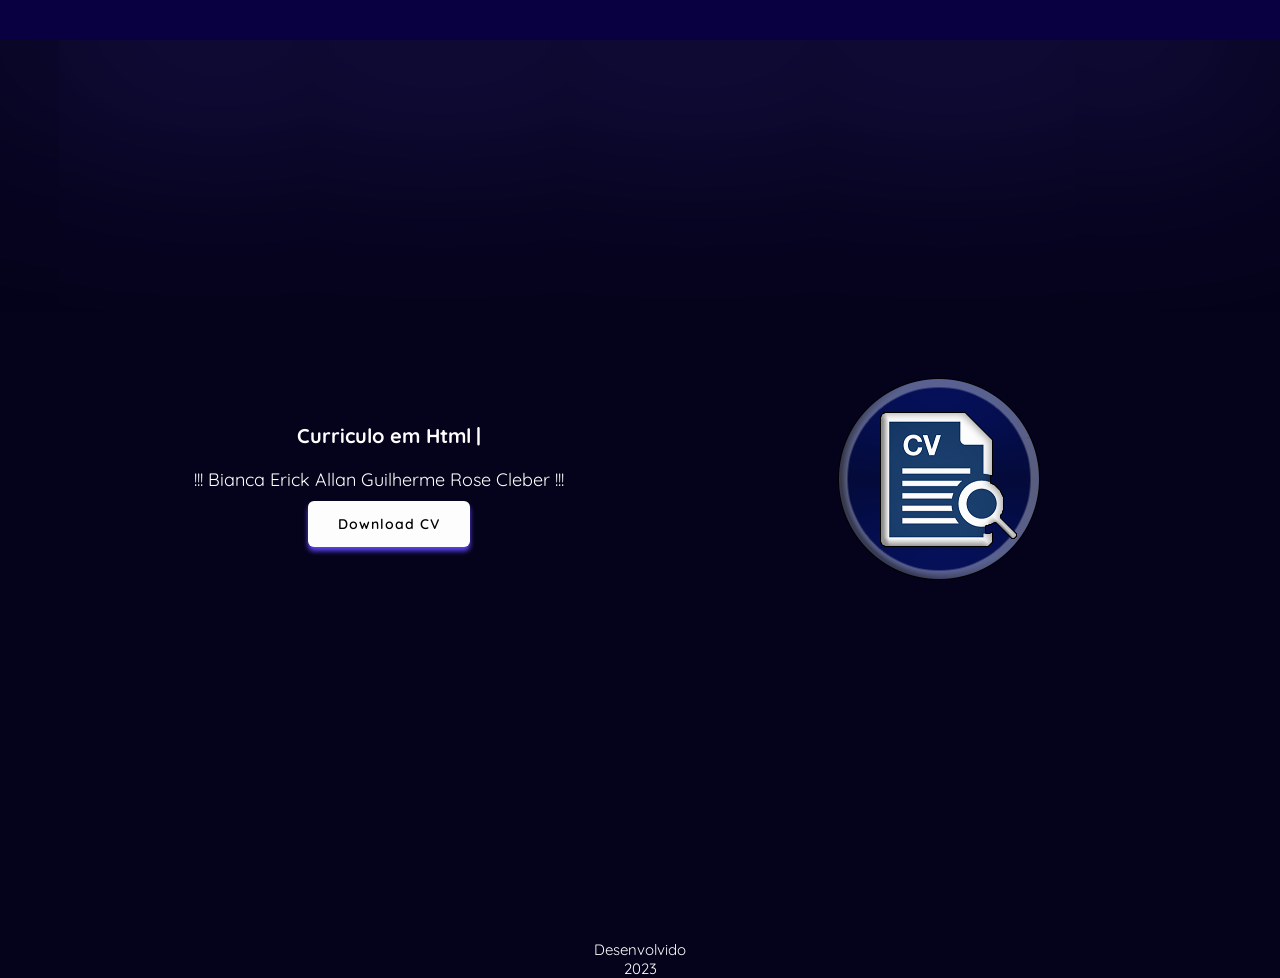
==== index.html @ 56d3f50f "Update index.html feito modificação no html" ====
<!DOCTYPE html>
<html lang="pt-br">

<head>
    <meta charset="UTF-8">
    <meta http-equiv="X-UA-Compatible" content="IE=edge">
    <meta name="viewport" content="width=device-width, initial-scale=1.0">

  

    <link href='https://unpkg.com/boxicons@2.1.4/css/boxicons.min.css' rel='stylesheet'>


    

    <link rel="stylesheet" href="style.css">
    <link rel="stylesheet" href="tablet.css">
    <link rel="stylesheet" href="mobile.css">



   
    <link rel="preconnect" href="https://fonts.googleapis.com">
    <link rel="preconnect" href="https://fonts.gstatic.com" crossorigin>
    <link href="https://fonts.googleapis.com/css2?family=Quicksand:wght@400;500&display=swap" rel="stylesheet">

     <link rel="icon" href="./assets/favicon.png">
    <title>Curriculo</title>
</head>

<body>
    

    <header class="header">
        <a href="#" class="logo-nome"></a>

    </header>
  
    <section class="home general-box">

        <div class="home-title">
            <h1></h1>
            <h2 class="digitando">Curriculo em Html</h2>
            <p> !!! Bianca Erick Allan Guilherme Rose Cleber
              !!!</p>

            
            <div class="dropdown">
                <span>Download CV</span>
                <div class="dropdown-content">
                    <a href="#" download>Erick</a>
                    <a href="#" download>Guilherme</a>
                    <a href="#" download>Bianca</a>
                    <a href="#" download>Cleber</a>
                    <a href="#" download>Rose</a>
                    <a href="#" download>Allan</a>

                </div>
            </div>
        </div>


        <div class="home-img">
            <img src="facebook_emprego_cv_azul-1.png" alt="profile">
        </div>

    </section>
     
    <script src="script.js"></script>

     

     <footer class="footer">
        <p>Desenvolvido</p>
        <p>2023</p>
    </footer>
</body>

</html>
---- style.css ----
@import url('https://fonts.googleapis.com/css2?family=Quicksand:wght@400;500&display=swap');



* {
    margin: 0;
    padding: 0;
    box-sizing: border-box;
    text-decoration: none;
    border: 0;
    outline: none;
    scroll-behavior: smooth;
    font-family: 'Quicksand', sans-serif;
    
}

:root {
    --bg-color: rgb(5, 3, 27);
    --text-color: #ffffff;
    --main-color: #000000;
    --white-color: #fdfdfd;
    --shadow-color: rgb(94, 71, 245);
}

html {
    font-size: 62.5%;
    overflow-x: hidden;
}

body {
    animation: inicializar .7s forwards;
    background: var(--bg-color);
    color: var(--text-color);
}

.header {
    animation: inicializar .4s forwards;
    position: sticky;
    top: 0;
    left: 0;
    width: 100%;
    padding: 2rem 7%;
    background: rgb(9, 0, 66);
    display: flex;
    align-items: center;
    z-index: 100;
    box-shadow: 0 0 300px var(--shadow-color);
}
.header:houve{
    transition: none;
}

.logo-nome {
    font-size: 2rem;
    color: var(--white-color);
    font-weight: 600;
    cursor: pointer;
    margin-right: auto;
}

.navbar a {
    font-size: 1.7rem;
    position: relative;
    color: var(--white-color);
    font-weight: 500;
    margin-right: 3rem;
}

section {
    min-height: 79vh;
    padding: 5rem 7% 2rem;
}

.general-box {
    height: 100vh;
}

.home {
    display: flex;
    flex-wrap: wrap;
    align-items: center;
    justify-content: space-around;
    padding-top: 0;
}

.home .home-title {
    max-width: 44rem;
    flex: 1 1 100%;
    text-align: center;
}

.home-title h1 {
    font-size: 4rem;
    font-weight: 700;
    margin-bottom: .3rem;
}

.home-title h2 {
    font-size: 2rem;
    margin: 1rem;
}

.home-title h3 {
    font-size: 2rem;
    font-weight: 700;
    line-height: .3;
    margin: 2rem 2rem 1rem 0;
}

.home-title p {
    font-size: 1.8rem;
    margin: 2rem 2rem 1rem 0;
}

.home-title .social-media {
    display: flex;
    justify-content: center;
    align-items: center;
    margin: 2.5rem 2.5rem 2.5rem 2.5rem;
}

.home-title .social-media a {
    display: flex;
    justify-content: center;
    align-items: center;
    width: 4rem;
    height: 4rem;
    background: var(--white-color);
    border: .2rem solid var(--main-color);
    border-radius: 50%;
    box-shadow: 0 .4rem .5rem var(--shadow-color);
    font-size: 2rem;
    color: var(--main-color);
    margin: 0.5rem;
    transition: 0.5s ease;
}


.home-title .social-media a:hover {
    background: var(--main-color); 
    color: var(--white-color);
}

.dropdown span {
    display: inline-block;
    padding: 1.2rem 2.8rem;
    background: var(--white-color);
    border: .2rem solid var(--main-color);
    border-radius: .6rem;
    box-shadow: 0 .4rem .5rem var(--shadow-color);
    font-size: 1.4rem;
    color: var(--main-color);
    letter-spacing: .1rem;
    font-weight: 600;
    border: .2rem solid transparent;
    transition: 1s ease;
}

.dropdown span:hover {
    background: transparent;
    color: var(--white-color);
    border-color: var(--main-color);

}

.dropdown-container {
    display: flex;
    align-items: center;
    
}

.dropdown {
    position: relative;
    display: inline-block;
    font-size: 1.5rem;
}

.dropdown-content {
    display: none;
    position: absolute;
    background-color: #f9f9f9;
    min-width: 160px;
    box-shadow: 0px 8px 16px 0px rgb(0, 0, 0);
    z-index: 1;
}

.dropdown:hover .dropdown-content {
    display: block;
}

.dropdown-content a {
    color: black;
    padding: 12px 16px;
    text-decoration: none;
    display: block;
}

.dropdown-content a:hover {
    background-color: #f1f1f1;
}


.contact .button{
    display: inline-block;
    background: var(--white-color);
    border: .2rem solid var(--main-color);
    border-radius: .6rem;
    box-shadow: 0 .4rem .5rem var(--shadow-color);
    font-size: 1.4rem;
    color: var(--main-color);
    letter-spacing: .1rem;
    font-weight: 600;
    border: .2rem solid transparent;
    transition: 1s ease;
}

.contact .button:hover {
    background: transparent;
    color: var(--main-color);
    border-color: var(--main-color); background: transparent;
    color: var(--white-color);
    border-color: var(--main-color);
}

.footer {
    text-align: center;
    height: 30px;
}

.digitando::after {
    content: '|';
    margin-left: 5px;
    opacity: 1;
    animation: pisca .5s infinite;
}
@keyframes pisca{
    from {
        opacity: 1;
        
    }
    to{
        opacity: 0;
        
    }
}

@keyframes inicializar{
    from {
        opacity: 0;
        transform: translate3d(0,-60px,0);
    }
    to{
        opacity: 1;
        transform: translate3d(0,0,0);
    }
}
.home-img img{
    animation: imgg 2s ease-in-out infinite;
    animation-delay: 2s;
}
@keyframes imgg{
    0%{
        transform: transLateY(0);
    }
    50%{
        transform: transLateY(-22px);
    }
    100%{
        transform: transLateY(0);
    }
}
---- tablet.css ----
@import url('https://fonts.googleapis.com/css2?family=Quicksand:wght@400;500&display=swap');



* {
    margin: 0;
    padding: 0;
    box-sizing: border-box;
    text-decoration: none;
    border: 0;
    outline: none;
    scroll-behavior: smooth;
    font-family: 'Quicksand', sans-serif;
    font-size: 1.5rem;
    
}


@media screen and (max-width: 1024px) {
    .home .home-title {
        padding-top: 0;
    }
}

@media screen and (max-width: 820px) {
    .navbar {
        display: none;
    }

    .logo-nome {
        margin-right: 0;
        font-size: 2.5rem;
    }

    .dropdown-container {
        display: none;
    }

    .home-title h1 {
        font-size: 3rem;
    }

    .home-title h2 {
        font-size: 1.5rem;
        margin: 1rem 0;
    }

    .home-title h3 {
        font-size: 1.8rem;
        line-height: .3;
        margin: 1.5rem 0;
    }

    .home-title p {
        font-size: 1.5rem;
        margin: 1.5rem 0;
    }

    .home-title .social-media {
        margin: 1.5rem 0;
    }

    .home-title .social-media a {
        width: 3rem;
        height: 3rem;
        font-size: 1.5rem;
        margin: 0.5rem;
    }

    .home {
        height: auto;
    }

    .titulos {
        color: var(--white-color);
        font-size: 2.5rem;
        text-align: center;
    
    }

    .about {
        height: auto;
    }

    .about h3 {
        font-size: 2.5rem;
    }

    .about p {
        margin: 3rem 0 1.5rem 0;
        font-size: 1.5rem;
    }

    .skills-container {
        height: auto; 
    }
    

    .skills h4 {
        font-size: 1.5rem;
    }

    .skills-box {
        display: flex;
    }


    .hobbies-box {
        height: auto;
        margin: auto;
    }

    .hobbies-container h4 {
        font-size: 1.5rem;
    }

 
    .hobbies-item {
        margin: auto;
        padding: 0;
        font-size: 1.3rem;
        height: auto;
    }

    .academic {
        height: auto;
    }

    .academic-box {
        margin: 10rem;
        gap: 20px;
    }

    .academic h3 {
        font-size: 2.5rem;
    }

    .experience {
        font-size: 1.8rem;
    }

    .experience-box img {
        width: 80vw;
        height: 30vh;
    }

    .experience-box span {
        flex-direction: block;
        gap: 10px;
    }

    .experience-box .button {
        font-size: 1.5rem;
    }

    .experience-container {
        gap: 30px;
        margin: 3rem 0 1.5rem 0;
    }

    .experience-box {
        flex-direction: column;
        align-items: center;
    }

    .experience-box div{
        margin: 2vh 0;
        width: 80vw;
        height: auto;
        gap: 10px;
    }

    .box-reverse {
        flex-direction: column;
    }

    .contact {
        height: auto;
    }

    .contact-container {
        flex-direction: column;
        gap: 30px;
        margin: 3rem 0 1.5rem 0;
    }    

    .contact-box {
        width: 100%;
        padding-top: 3rem;
        font-size: 1.8rem;
    }

    .contact-box p{
        font-size: 1.5rem;
    }

    .general-box form{
        width: 100%;
        align-items: center;
    }

    .general-box input, textarea{
        width: 80%;
        height: 35px;
    }

    .general-box label {
       font-size: 14px;
    }

    .general-box #button {
        width: 20%;
    }

    .general-box textarea{
        height: 150px;
    }

    .contact .button{
        font-size: 1.8rem;
    }

    .footer {
        flex-direction: column;
        gap: 20px;
        padding: 2rem 7% 4rem 7%;
        font-size: 1.3rem;
    }
}
---- mobile.css ----
@import url('https://fonts.googleapis.com/css2?family=Quicksand:wght@400;500&display=swap');



* {
    margin: 0;
    padding: 0;
    box-sizing: border-box;
    text-decoration: none;
    border: 0;
    outline: none;
    scroll-behavior: smooth;
    font-family: 'Quicksand', sans-serif;
    font-size: 1.5rem;
    
}


@media screen and (max-width: 414px) {
    .home .home-title {
        padding-top: 0;
    }
}

@media screen and (max-width: 414px) {
    
    .navbar {
        display: none;
    }

    .logo-nome {
        margin-right: 0;
        font-size: 1.8rem;
    }
    .home-title h1 {
        font-size: 3rem;
    }

    .home-title h2 {
        font-size: 1.5rem;
        margin: 1rem 0;
    }

    .home-title h3 {
        font-size: 1.8rem;
        line-height: .3;
        margin: 1.5rem 0;
    }

    .home-title p {
        font-size: 1.5rem;
        margin: 1.5rem 0;
    }

    .home-title .social-media {
        margin: 1.5rem 0;
    }

    .home-title .social-media a {
        width: 3rem;
        height: 3rem;
        font-size: 1.5rem;
        margin: 0.5rem;
    }

    .dropdown span {
        display: inline-block;
        padding: 1rem 1rem;
        background: var(--white-color);
        border: .2rem solid var(--main-color);
        border-radius: .6rem;
        box-shadow: 0 .4rem .5rem var(--shadow-color);
        font-size: 1rem;
        color: var(--main-color);
        letter-spacing: .1rem;
        font-weight: 600;
        border: .2rem solid transparent;
        transition: 1s ease;
    }
    

    .home-img {
        height: 35%;
    }

    .home-img img{
        display: flex;
        align-items: center;
        width: 100px;
        
    }

    .titulos {
        margin-top: 5rem;
        color: var(--white-color);
        font-size: 2rem;
        text-align: center;
    
    }
    
    .about {
        height: auto;
        margin: auto;
        padding: 2rem;
    }
    
    .about h3 {
        font-size: 2rem;
    }


    #skills {
        display: flex;
        flex-direction: column;
        align-items: center;
        justify-content: center;
        padding:10px;
    }

    .skills-box {
        display: flex;
        justify-content: center;
    }

    .skills-box div {
        padding: 2px;
    }

    .skills img {
        text-align: center;
        height: 20vw;
    }

    .hobbies-container {
        display: flex;
        flex-direction: column;
        align-items: center;
    }

    .hobbies-box {
        height: auto;
        padding-bottom: 5rem;
    }
 
    .hobbies-item{
        padding: 0;
        font-size: 1.3rem;
    }

    .academic {
        height: auto;
    }

    .academic-box {
        margin: 10rem;
        gap: 20px;
    }

    .academic h3 {
        font-size: 2rem;
    }

    .academic img {
        width: 200px;
        height: 200px;
    }

    .experience {
        font-size: 1.8rem;
    }

    .experience-box img {
        width: 300px;
        height: 200px;
    }

    .experience-box span {
        display: block;
        gap: 10px;
    }

    .experience-box .button {
        font-size: 1rem;
    }

    .experience-container {
        gap: 30px;
        margin: 3rem 0 1.5rem 0;
    }

    .experience-box {
        flex-direction: column;
        align-items: center;
    }

    .experience-box div{
        margin: 2vh 0;
        width: 80vw;
        height: auto;
        gap: 10px;
    }

    .box-reverse {
        flex-direction: column;
    }

    .contact {
        height: auto;
    }

    .contact-container {
        flex-direction: column;
        gap: 25px;
        margin: 3rem 0 1.5rem 0;
    }    

    .contact-box {
        width: 100%;
        padding-top: 3rem;
        font-size: 1.8rem;
    }

    .contact-box p{
        font-size: 1.5rem;
    }

    .general-box form{
        width: 100%;
        align-items: center;
    }

    .general-box input, textarea{
        width: 80%;
        height: 30px;
    }

    .general-box label {
       font-size: 1rem;
       padding-left: 120px;
       text-align: center;
    }

    .general-box #button {
        width: 20%;
    }

    .general-box textarea{
        height: 150px;
    }

    .contact .button{
        font-size: 1.2rem;
    }

    .footer {
        flex-direction: column;
        gap: 10px;
        padding: 2rem 7% 4rem 7%;
    }
}
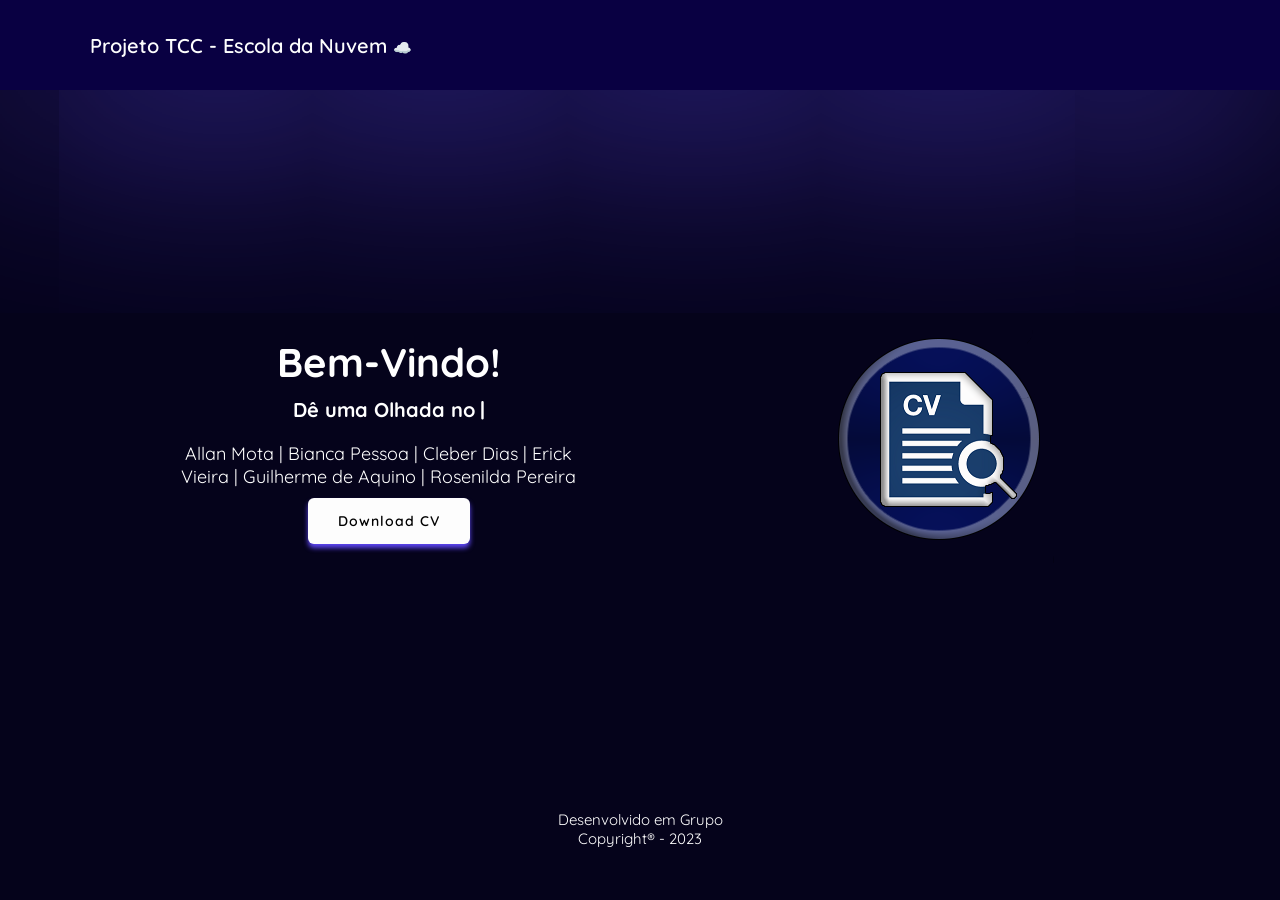
==== commit 15e5ef84: ":sparkles: feat: adicionando header, melhorias no layout" ====
--- a/index.html
+++ b/index.html
@@ -1,80 +1,75 @@
 <!DOCTYPE html>
 <html lang="pt-br">
+  <head>
+    <meta charset="UTF-8" />
+    <meta http-equiv="X-UA-Compatible" content="IE=edge" />
+    <meta name="viewport" content="width=device-width, initial-scale=1.0" />
 
-<head>
-    <meta charset="UTF-8">
-    <meta http-equiv="X-UA-Compatible" content="IE=edge">
-    <meta name="viewport" content="width=device-width, initial-scale=1.0">
+    <link
+      href="https://unpkg.com/boxicons@2.1.4/css/boxicons.min.css"
+      rel="stylesheet"
+    />
 
-  
+    <link rel="stylesheet" href="style.css" />
+    <link rel="stylesheet" href="tablet.css" />
+    <link rel="stylesheet" href="mobile.css" />
 
-    <link href='https://unpkg.com/boxicons@2.1.4/css/boxicons.min.css' rel='stylesheet'>
+    <link rel="preconnect" href="https://fonts.googleapis.com" />
+    <link rel="preconnect" href="https://fonts.gstatic.com" crossorigin />
+    <link
+      href="https://fonts.googleapis.com/css2?family=Quicksand:wght@400;500&display=swap"
+      rel="stylesheet"
+    />
 
+    <link rel="icon" href="assets/favicon.ico" />
+    <title>Projeto Currículos</title>
+  </head>
 
-    
+  <body>
+    <header class="header">
+      <p class="logo-nome">Projeto TCC - Escola da Nuvem <span> ☁️ </span></p>
+    </header>
 
-    <link rel="stylesheet" href="style.css">
-    <link rel="stylesheet" href="tablet.css">
-    <link rel="stylesheet" href="mobile.css">
+    <section class="home general-box">
+      <div class="home-title">
+        <h1>Bem-Vindo!</h1>
+        <h2 class="digitando">Dê uma Olhada nos Currículos da Equipe</h2>
+        <p>
+          Allan Mota | Bianca Pessoa | Cleber Dias | Erick Vieira | Guilherme de
+          Aquino | Rosenilda Pereira
+        </p>
 
+        <div class="dropdown">
+          <span>Download CV</span>
+          <div class="dropdown-content">
+            <a href="assets/curriculos/Allan_Mota.pdf" download>Allan Mota</a>
+            <a href="assets/curriculos/Bianca_Pessoa.pdf" download
+              >Bianca Pessoa</a
+            >
+            <a href="assets/curriculos/Cleber_Dias.pdf" download>Cleber Dias</a>
+            <a href="assets/curriculos/Erick_Vieira.pdf" download
+              >Erick Vieira</a
+            >
+            <a href="assets/curriculos/Guilherme_de_Aquino.pdf" download
+              >Guilherme de Aquino</a
+            >
+            <a href="assets/curriculos/Rosenilda_Pereira.pdf" download
+              >Rosenilda Pereira</a
+            >
+          </div>
+        </div>
+      </div>
 
+      <div class="home-img">
+        <img src="assets/icon_cv.png" alt="profile" />
+      </div>
+    </section>
 
-   
-    <link rel="preconnect" href="https://fonts.googleapis.com">
-    <link rel="preconnect" href="https://fonts.gstatic.com" crossorigin>
-    <link href="https://fonts.googleapis.com/css2?family=Quicksand:wght@400;500&display=swap" rel="stylesheet">
-
-     <link rel="icon" href="./assets/favicon.png">
-    <title>Curriculo</title>
-</head>
-
-<body>
-    
-
-    <header class="header">
-        <a href="#" class="logo-nome"></a>
-
-    </header>
-  
-    <section class="home general-box">
-
-        <div class="home-title">
-            <h1></h1>
-            <h2 class="digitando">Curriculo em Html</h2>
-            <p> !!! Bianca Erick Allan Guilherme Rose Cleber
-              !!!</p>
-
-            
-            <div class="dropdown">
-                <span>Download CV</span>
-                <div class="dropdown-content">
-                    <a href="#" download>Erick</a>
-                    <a href="#" download>Guilherme</a>
-                    <a href="#" download>Bianca</a>
-                    <a href="#" download>Cleber</a>
-                    <a href="#" download>Rose</a>
-                    <a href="#" download>Allan</a>
-
-                </div>
-            </div>
-        </div>
-
-
-        <div class="home-img">
-            <img src="facebook_emprego_cv_azul-1.png" alt="profile">
-        </div>
-
-    </section>
-     
     <script src="script.js"></script>
 
-     
-
-     <footer class="footer">
-        <p>Desenvolvido</p>
-        <p>2023</p>
+    <footer class="footer">
+      <p>Desenvolvido em Grupo</p>
+      <p>Copyright® - 2023</p>
     </footer>
-</body>
-
+  </body>
 </html>
-
--- a/style.css
+++ b/style.css
@@ -1,6 +1,4 @@
 @import url('https://fonts.googleapis.com/css2?family=Quicksand:wght@400;500&display=swap');
-
-
 
 * {
     margin: 0;
@@ -43,11 +41,17 @@
     background: rgb(9, 0, 66);
     display: flex;
     align-items: center;
+    justify-content: center;
     z-index: 100;
     box-shadow: 0 0 300px var(--shadow-color);
+    height: 10vh;
 }
 .header:houve{
     transition: none;
+}
+
+.header p {
+    cursor: default;
 }
 
 .logo-nome {
@@ -72,7 +76,7 @@
 }
 
 .general-box {
-    height: 100vh;
+    height: 80vh;
 }
 
 .home {
@@ -224,7 +228,7 @@
 
 .footer {
     text-align: center;
-    height: 30px;
+    height: 10vh;
 }
 
 .digitando::after {
--- a/tablet.css
+++ b/tablet.css
@@ -1,6 +1,4 @@
 @import url('https://fonts.googleapis.com/css2?family=Quicksand:wght@400;500&display=swap');
-
-
 
 * {
     margin: 0;
@@ -12,9 +10,7 @@
     scroll-behavior: smooth;
     font-family: 'Quicksand', sans-serif;
     font-size: 1.5rem;
-    
 }
-
 
 @media screen and (max-width: 1024px) {
     .home .home-title {
--- a/mobile.css
+++ b/mobile.css
@@ -1,6 +1,4 @@
 @import url('https://fonts.googleapis.com/css2?family=Quicksand:wght@400;500&display=swap');
-
-
 
 * {
     margin: 0;
@@ -14,7 +12,6 @@
     font-size: 1.5rem;
     
 }
-
 
 @media screen and (max-width: 414px) {
     .home .home-title {
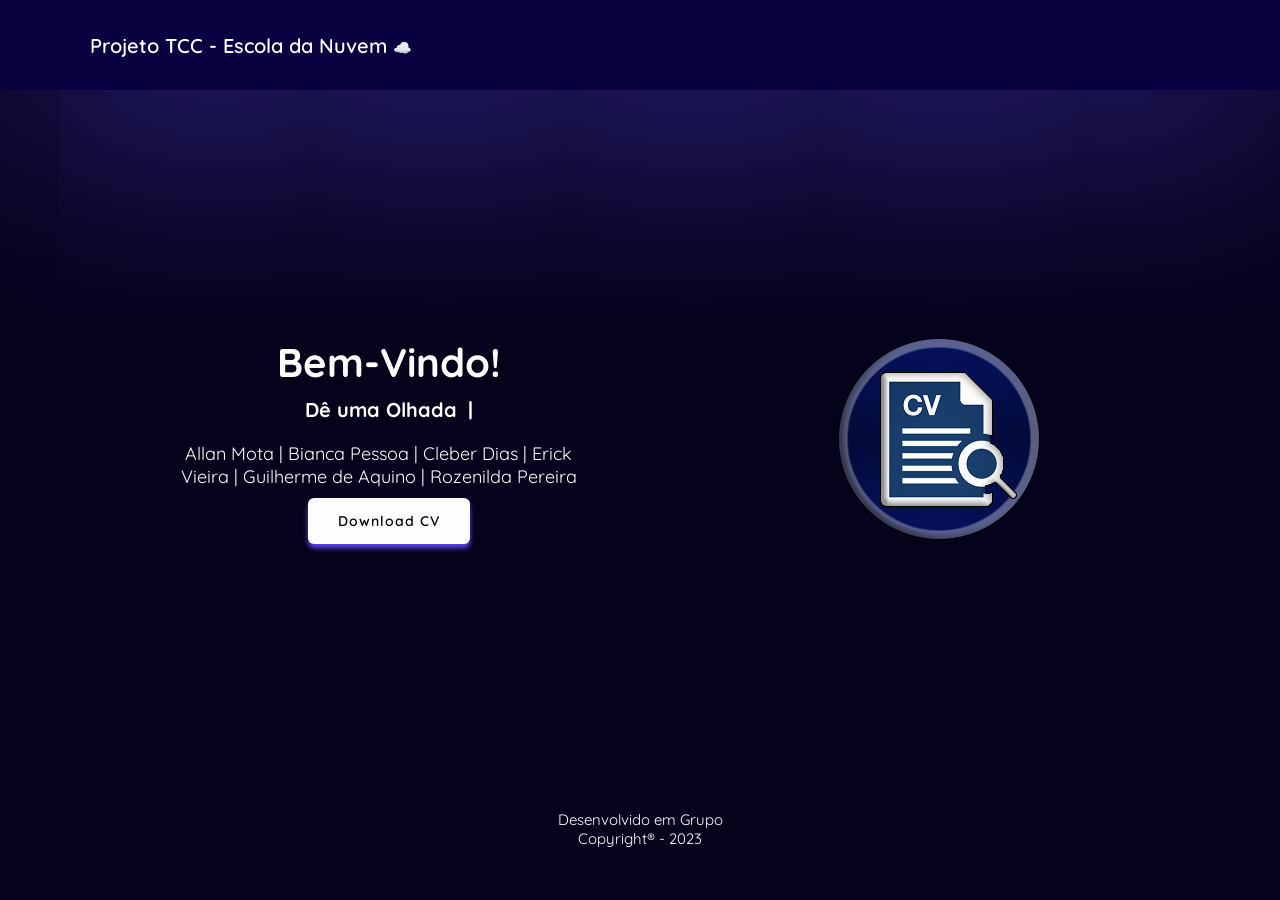
==== commit f562d806: ":recycle: refactor: consertando nome de um integrante" ====
--- a/index.html
+++ b/index.html
@@ -36,7 +36,7 @@
         <h2 class="digitando">Dê uma Olhada nos Currículos da Equipe</h2>
         <p>
           Allan Mota | Bianca Pessoa | Cleber Dias | Erick Vieira | Guilherme de
-          Aquino | Rosenilda Pereira
+          Aquino | Rozenilda Pereira
         </p>
 
         <div class="dropdown">
@@ -54,7 +54,7 @@
               >Guilherme de Aquino</a
             >
             <a href="assets/curriculos/Rosenilda_Pereira.pdf" download
-              >Rosenilda Pereira</a
+              >Rozenilda Pereira</a
             >
           </div>
         </div>
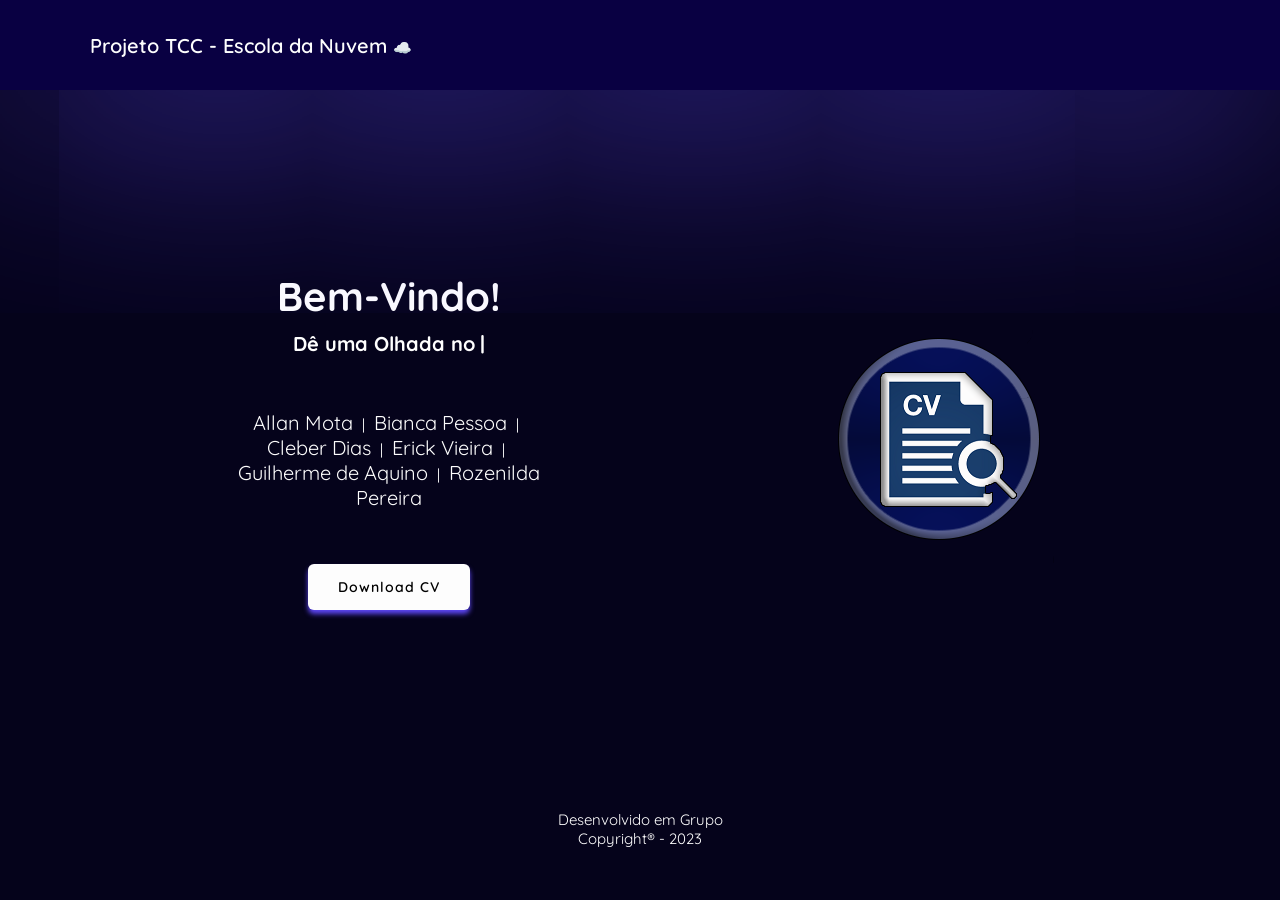
==== commit 2bc049cc: ":sparkles: feat: mudança para um lista adicionando a visualização dos curriculos" ====
--- a/index.html
+++ b/index.html
@@ -34,10 +34,39 @@
       <div class="home-title">
         <h1>Bem-Vindo!</h1>
         <h2 class="digitando">Dê uma Olhada nos Currículos da Equipe</h2>
-        <p>
-          Allan Mota | Bianca Pessoa | Cleber Dias | Erick Vieira | Guilherme de
-          Aquino | Rozenilda Pereira
-        </p>
+
+        <div class="list-container">
+          <ul>
+            <li>
+              <a href="#" onclick="displayPDF('Allan_Mota.pdf')">Allan Mota</a>
+            </li>
+            <li>
+              <a href="#" onclick="displayPDF('Bianca_Pessoa.pdf')"
+                >Bianca Pessoa</a
+              >
+            </li>
+            <li>
+              <a href="#" onclick="displayPDF('Cleber_Dias.pdf')"
+                >Cleber Dias</a
+              >
+            </li>
+            <li>
+              <a href="#" onclick="displayPDF('Erick_Vieira.pdf')"
+                >Erick Vieira</a
+              >
+            </li>
+            <li>
+              <a href="#" onclick="displayPDF('Guilherme_de_Aquino.pdf')"
+                >Guilherme de Aquino</a
+              >
+            </li>
+            <li>
+              <a href="#" onclick="displayPDF('Rozenilda_Pereira.pdf')"
+                >Rozenilda Pereira</a
+              >
+            </li>
+          </ul>
+        </div>
 
         <div class="dropdown">
           <span>Download CV</span>
@@ -53,7 +82,7 @@
             <a href="assets/curriculos/Guilherme_de_Aquino.pdf" download
               >Guilherme de Aquino</a
             >
-            <a href="assets/curriculos/Rosenilda_Pereira.pdf" download
+            <a href="assets/curriculos/Rozenilda_Pereira.pdf" download
               >Rozenilda Pereira</a
             >
           </div>
--- a/style.css
+++ b/style.css
@@ -204,7 +204,7 @@
 }
 
 
-.contact .button{
+.contact .button {
     display: inline-block;
     background: var(--white-color);
     border: .2rem solid var(--main-color);
@@ -272,4 +272,55 @@
     100%{
         transform: transLateY(0);
     }
+}
+
+#pdfContainer {
+    position: fixed;
+    top: 0;
+    left: 0;
+    width: 100%;
+    height: 100%;
+    background-color: rgba(0, 0, 0, 0.8);
+    display: flex;
+    justify-content: center;
+    align-items: center;
+    z-index: 9999;
+}
+
+#pdfFrame {
+    width: 90%;
+    height: 80%;
+}
+
+#closePDF {
+    position: absolute;
+    top: 10px;
+    right: 10px;
+    padding: 10px;
+    background-color: white;
+    color: black;
+    cursor: pointer;
+}
+
+.list-container {
+    margin: 6vh;
+}
+
+.list-container a {
+    color: var(--white-color);
+    font-size: 2.0rem;
+    
+}
+
+ul {
+    list-style-type: none;
+}
+
+li {
+    display: inline;
+}
+
+li:not(:last-child):after {
+    content: " | ";
+    margin: 0px 5px;
 }
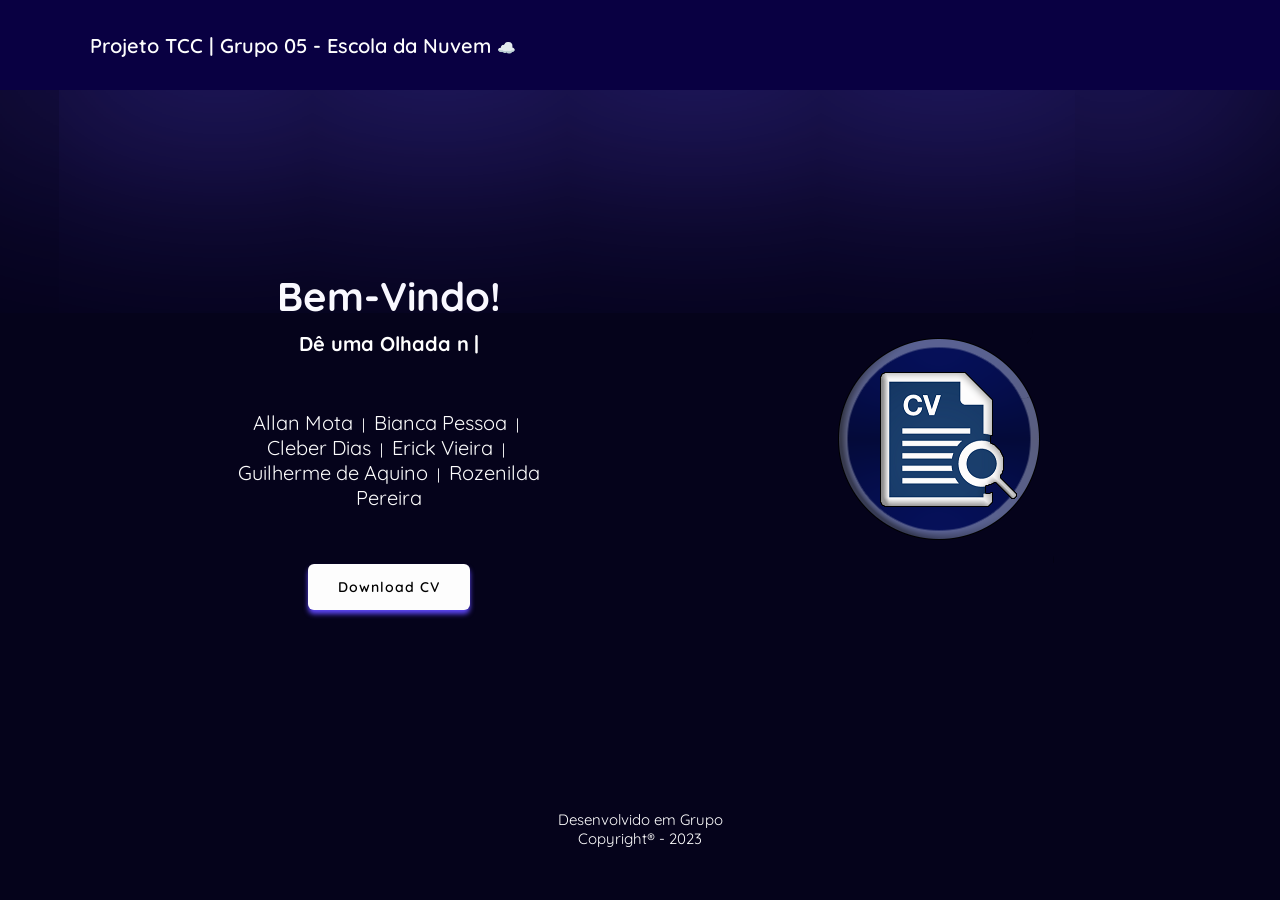
==== commit 74834a51: ":recycle: refactor: mudança no title e header" ====
--- a/index.html
+++ b/index.html
@@ -22,12 +22,14 @@
     />
 
     <link rel="icon" href="assets/favicon.ico" />
-    <title>Projeto Currículos</title>
+    <title>Projeto TCC - AWS</title>
   </head>
 
   <body>
     <header class="header">
-      <p class="logo-nome">Projeto TCC - Escola da Nuvem <span> ☁️ </span></p>
+      <p class="logo-nome">
+        Projeto TCC | Grupo 05 - Escola da Nuvem <span> ☁️ </span>
+      </p>
     </header>
 
     <section class="home general-box">
